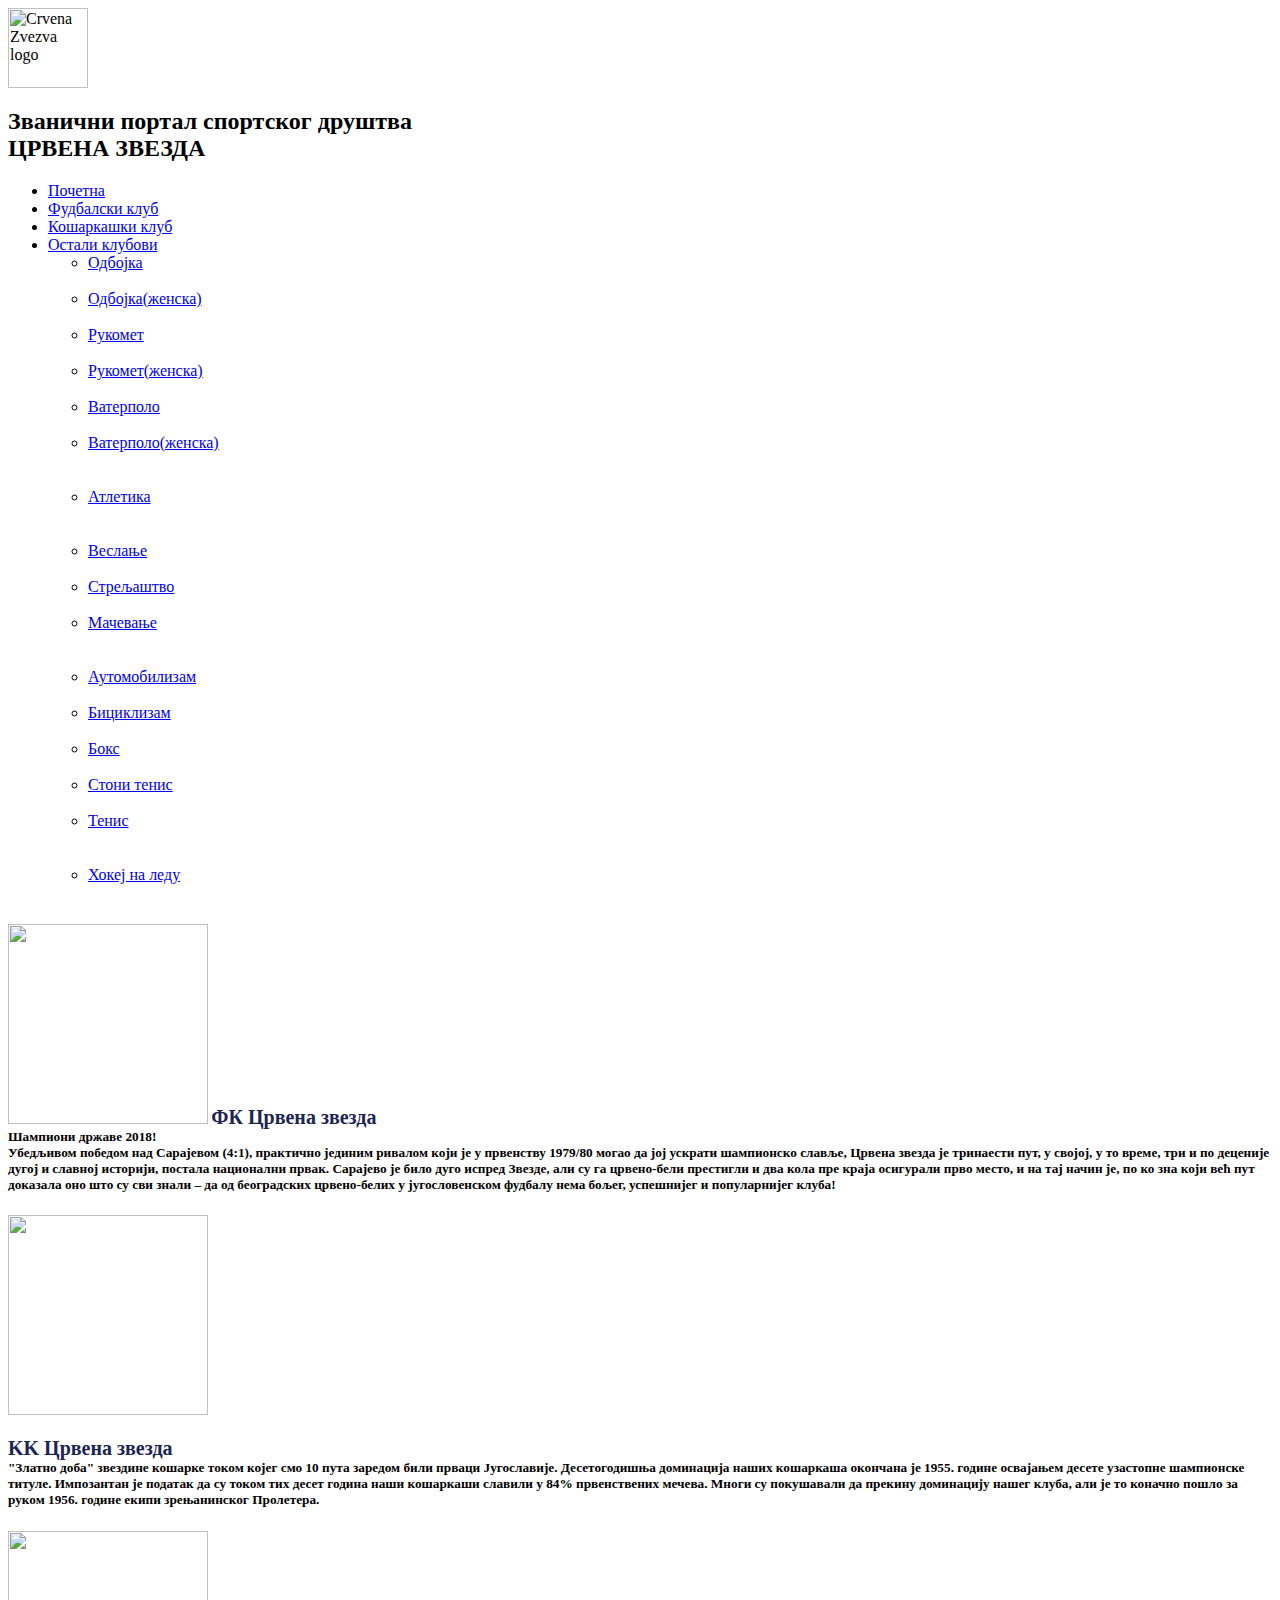
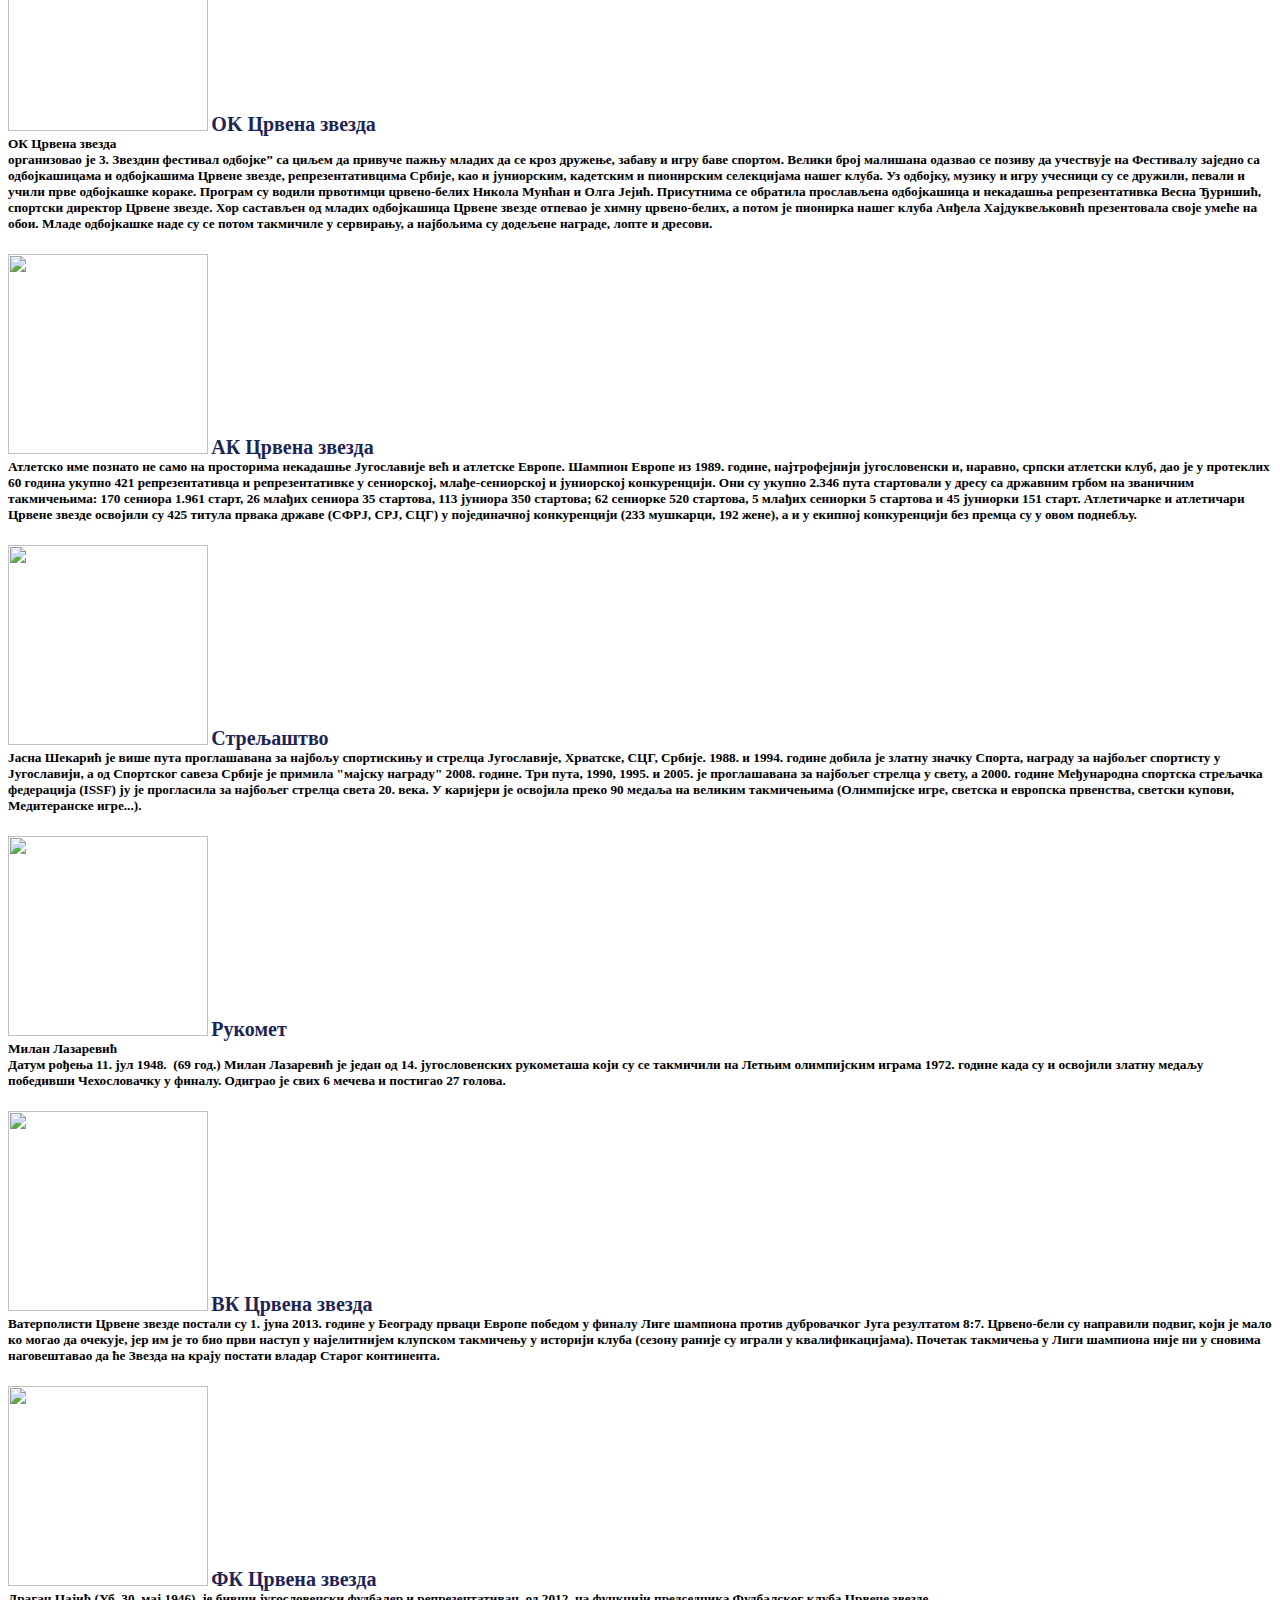
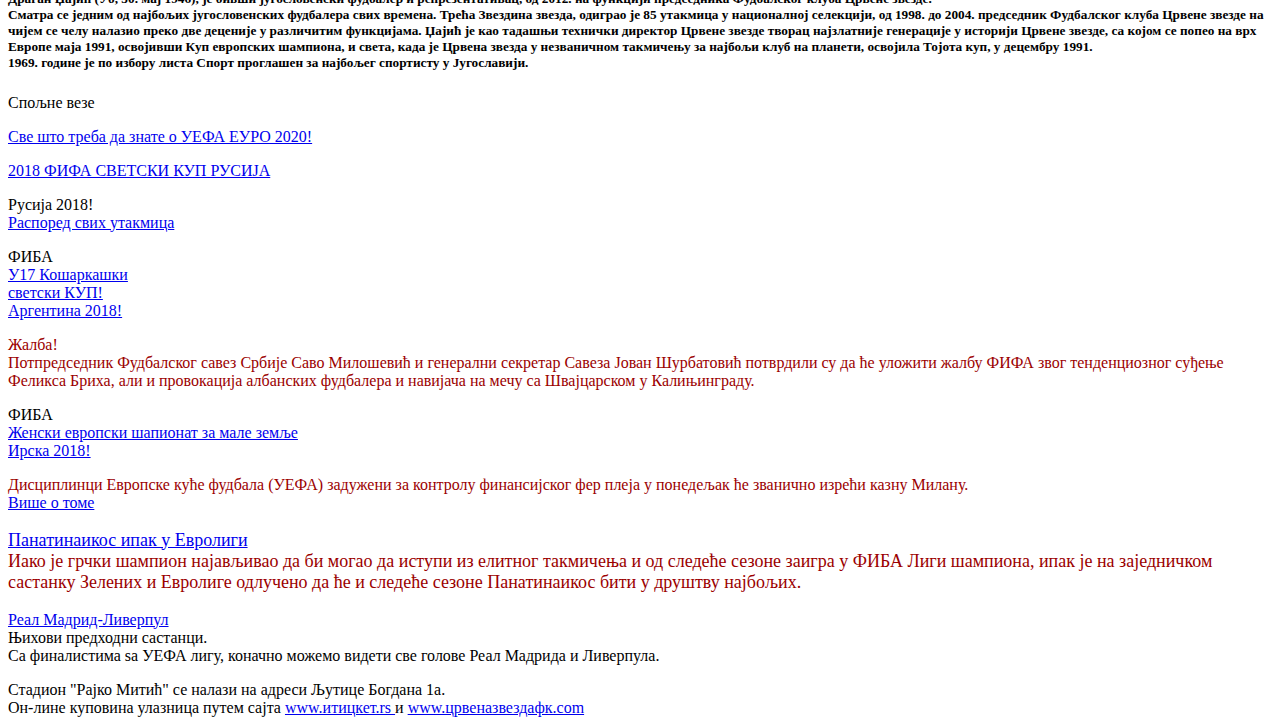
==== index.html @ b1bcae0c "Update and rename crvenaZvezda.html to index.html" ====
<html>


<head>
    
    <title>ЦРВЕНА ЗВЕЗДА</title>
  
    <link rel="stylesheet" type="text/css" href="../projekat1/css/style.css">
</head>
<body>
    
  <div class="header">

  <img class="logo" src="../projekat1/slike/logo.png" alt="Crvena Zvezva logo" width="80px">
      <h2>Званични портал спортског друштва <br> ЦРВЕНА ЗВЕЗДА</h2>
     
    </div>
    
    
     <div class="navbar1">
      
 		<ul class="navbar">
            <li><a href="#">Почетна</a></li>
			<li><a href="file:///C:/Users/Suzana/Desktop/projekat1/fk.html">Фудбалски клуб</a></li>
			<li><a href="file:///C:/Users/Suzana/Desktop/projekat1/kk.html#">Кошаркашки клуб</a></li>
            
			
			<li class="dropdown"><a href="#">Остали клубови</a>
				<div class="dropdown-content">
					<ul>
						<li><a href="https://sr.wikipedia.org/wiki/%D0%9E%D0%B4%D0%B1%D0%BE%D1%98%D0%BA%D0%B0" target="_blank">Одбојка</a></li><br>
						<li><a href="https://sr.wikipedia.org/wiki/%D0%9E%D0%B4%D0%B1%D0%BE%D1%98%D0%BA%D0%B0" target="_blank">Одбојка(женска)</a></li><br>
						<li><a href="https://sr.wikipedia.org/wiki/%D0%A0%D1%83%D0%BA%D0%BE%D0%BC%D0%B5%D1%82" target="_blank">Рукомет</a></li><br>
						<li><a href="https://sr.wikipedia.org/wiki/%D0%A0%D1%83%D0%BA%D0%BE%D0%BC%D0%B5%D1%82" target="_blank">Рукомет(женска)</a></li><br>
                        <li><a href="https://sr.wikipedia.org/wiki/%D0%92%D0%B0%D1%82%D0%B5%D1%80%D0%BF%D0%BE%D0%BB%D0%BE" target="_blank">Ватерполо</a></li><br>
						<li><a href="https://sr.wikipedia.org/wiki/%D0%92%D0%B0%D1%82%D0%B5%D1%80%D0%BF%D0%BE%D0%BB%D0%BE" target="_blank">Ватерполо(женска)</a></li><br><br>
						<li><a href="https://sr.wikipedia.org/wiki/%D0%90%D1%82%D0%BB%D0%B5%D1%82%D0%B8%D0%BA%D0%B0" target="_blank">Атлетика</a></li><br><br>
				        <li><a href="https://sr.wikipedia.org/wiki/%D0%92%D0%B5%D1%81%D0%BB%D0%B0%D1%9A%D0%B5" target="_blank">Веслање</a></li><br>
						<li><a href="https://sr.wikipedia.org/wiki/%D0%A1%D1%82%D1%80%D0%B5%D1%99%D0%B0%D1%88%D1%82%D0%B2%D0%BE" target="_blank">Стрељаштво</a></li><br>
						<li><a href="https://sr.wikipedia.org/wiki/%D0%9C%D0%B0%D1%87%D0%B5%D0%B2%D0%B0%D1%9A%D0%B5" target="_blank">Мачевање</a></li><br><br>
				        <li><a href="https://sr.wikipedia.org/wiki/%D0%90%D1%83%D1%82%D0%BE%D0%BC%D0%BE%D0%B1%D0%B8%D0%BB%D0%B8%D0%B7%D0%B0%D0%BC" target="_blank">Аутомобилизам</a></li><br>
                        <li><a href="https://sr.wikipedia.org/wiki/%D0%91%D0%B8%D1%86%D0%B8%D0%BA%D0%BB%D0%B8%D0%B7%D0%B0%D0%BC" target="_blank">Бициклизам</a></li><br>
                        <li><a href="https://sr.wikipedia.org/wiki/%D0%91%D0%BE%D0%BA%D1%81" target="_blank">Бокс</a></li><br>
				        <li><a href="https://sr.wikipedia.org/wiki/%D0%A1%D1%82%D0%BE%D0%BD%D0%B8_%D1%82%D0%B5%D0%BD%D0%B8%D1%81" target="_blank">Стони тенис</a></li><br>
                        <li><a href="https://sr.wikipedia.org/wiki/%D0%A2%D0%B5%D0%BD%D0%B8%D1%81" target="_blank">Тенис</a></li><br><br>
                        <li><a href="https://sr.wikipedia.org/wiki/%D0%A5%D0%BE%D0%BA%D0%B5%D1%98_%D0%BD%D0%B0_%D0%BB%D0%B5%D0%B4%D1%83" target="_blank">Хокеј на леду</a></li><br>
						
					</ul>
				</div>
				
			</li>
</ul>   
       
    </div>
    
    
      <div class="content">
    <h5>
        <a href="1980.jpg" target="_blank">  <img src="../projekat1/slike/1980.jpg" width="200px;" class="slike"></a>
        <span style="font-size: 20px; color: 	#1d2556" >ФК Црвена звезда</span><br>
           
          Шампиони државе 2018!<br>
           Убедљивом победом над Сарајевом (4:1), практично јединим ривалом који је у првенству 1979/80 могао да јој ускрати шампионско славље, Црвена звезда је тринаести пут, у својој, у то време, три и по деценије дугој и славној историји, постала национални првак. Сарајево је било дуго испред Звезде, али су га црвено-бели престигли и два кола пре краја осигурали прво место, и на тај начин је, по ко зна који већ пут доказала оно што су сви знали – да од београдских црвено-белих у југословенском фудбалу нема бољег, успешнијег и популарнијег клуба!
         
          </h5>
               <a href="kkczvezda.jpg" target="_blank"><img src="../projekat1/slike/kkczvezda.jpg" width="200px;" class="slike1" > </a> 
           <h5>
                <span style="font-size: 20px; color: 	#1d2556">KK Црвена звезда</span><br>
            "Златно доба" звездине кошарке током којег смо 10 пута заредом били прваци Југославије.

           Десетогодишња доминација наших кошаркаша окончана је 1955. године освајањем десете узастопне шампионске титуле. Импозантан је податак да су током тих десет година наши кошаркаши славили у 84% првенствених мечева. Многи су покушавали да прекину доминацију нашег клуба, али је то коначно пошло за руком 1956. године екипи зрењанинског Пролетера.
          </h5>
          
           <h5>
       <a href="IMG_5923.jpg" target="_blank"><img src="../projekat1/slike/IMG_5923.jpg" width="200px;" class="slike" ></a> 
         <span style="font-size: 20px; color: 	#1d2556">OK Црвена звезда</span><br>
     ОК Црвена звезда<br>организовао је 3. Звездин фестивал одбојке” са циљем да привуче пажњу младих да се кроз дружење, забаву и игру баве спортом.


Велики број малишана одазвао се позиву да учествује на Фестивалу заједно са одбојкашицама и одбојкашима Црвене звезде, репрезентативцима Србије, као и јуниорским, кадетским и пионирским селекцијама нашег клуба.

Уз одбојку, музику и игру учесници су се дружили, певали и учили прве одбојкашке кораке. Програм су водили првотимци црвено-белих Никола Мунћан и Олга Јејић.

Присутнима се обратила прослављена одбојкашица и некадашња репрезентативка Весна Ђуришић, спортски директор Црвене звезде.

Хор састављен од младих одбојкашица Црвене звезде отпевао је химну црвено-белих, а потом је пионирка нашег клуба Анђела Хајдуквељковић презентовала своје умеће на обои.

Младе одбојкашке наде су се потом такмичиле у сервирању, а најбољима су додељене награде, лопте и дресови.
         
          </h5>
          <h5>
                <a href="NES_7406.jpg" target="_blank"><img src="../projekat1/slike/NES_7406.jpg" width="200px;" class="slike1" ></a>
           <span style="font-size: 20px; color: 	#1d2556">AК Црвена звезда</span><br>
   
   Атлетско име познато не само на просторима некадашње Југославије већ и атлетске Европе. Шампион Европе из 1989. године, најтрофејнији југословенски и, наравно, српски атлетски клуб, дао је у протеклих 60 година укупно 421 репрезентативца и репрезентативке у сениорској, млађе-сениорској и јуниорској конкуренцији. Они су укупно 2.346 пута стартовали у дресу са државним грбом на званичним такмичењима: 170 сениора 1.961 старт, 26 млађих сениора 35 стартова, 113 јуниора 350 стартова; 62 сениорке 520 стартова, 5 млађих сениорки 5 стартова и 45 јуниорки 151 старт. Атлетичарке и атлетичари Црвене звезде освојили су 425 титула првака државе (СФРЈ, СРЈ, СЦГ) у појединачној конкуренцији (233 мушкарци, 192 жене), а и у екипној конкуренцији без премца су у овом поднебљу. 
          </h5>
    </div>
    
    <div class="content1">
           <h5> 
             <a href="jasna-sekaric.jpg" target="_blank"><img src="../projekat1/slike/jasna-sekaric.jpg" width="200px;" class="slike" ></a>
          <span style="font-size: 20px; color: 	#1d2556">Стрељаштво</span><br>
    Јасна Шекарић је више пута проглашавана за најбољу спортискињу и стрелца Југославије, Хрватске, СЦГ, Србије. 1988. и 1994. године добила је златну значку Спорта, награду за најбољег спортисту у Југославији, а од Спортског савеза Србије је примила "мајску награду" 2008. године. Три пута, 1990, 1995. и 2005. је проглашавана за најбољег стрелца у свету, а 2000. године Међународна спортска стрељачка федерација (ISSF) ју је прогласила за најбољег стрелца света 20. века. У каријери је освојила преко 90 медаља на великим такмичењима (Олимпијске игре, светска и европска првенства, светски купови, Медитеранске игре...).</h5>
     <h5>
         <a href="lazarevic-yug-ger-24-15_060972.jpg" target="_blank"> <img src="../projekat1/slike/lazarevic-yug-ger-24-15_060972.jpg" width="200px;" class="slike1" ></a>
           <span style="font-size: 20px; color: 	#1d2556">Рукомет</span><br>  
        
Милан Лазаревић<br>
Датум рођења	11. јул 1948. (69 год.)
Милан Лазаревић је један од 14. југословенских рукометаша који су се такмичили на Летњим олимпијским играма 1972. године када су и освојили златну медаљу победивши Чехословачку у финалу. Одиграо је свих 6 мечева и постигао 27 голова.</h5>
         <h5> 
            <a href="1...-1.jpg" target="_blank"> <img src="../projekat1/slike/1...-1.jpg" width="200px;" class="slike" ></a>
           <span style="font-size: 20px; color: 	#1d2556">ВК Црвена звезда</span><br>
        Ватерполисти Црвене звезде постали су 1. јуна 2013. године у Београду прваци Европе победом у финалу Лиге шампиона против дубровачког Југа резултатом 8:7.

Црвено-бели су направили подвиг, који је мало ко могао да очекује, јер им је то био први наступ у најелитнијем клупском такмичењу у историји клуба (сезону раније су играли у квалификацијама).
        Почетак такмичења у Лиги шампиона није ни у сновима наговештавао да ће Звезда на крају постати владар Старог континента.</h5>
     <h5>
         <a href="dzajic.jpg" target="_blank"><img src="../projekat1/slike/dzajic.jpg" width="200px;" class="slike1" ></a> 
            <span style="font-size: 20px; color: 	#1d2556">ФК Црвена звезда</span><br>  
Драган Џајић (Уб, 30. мај 1946), је бивши југословенски фудбалер и репрезентативац, од 2012. на функцији председника Фудбалског клуба Црвене звезде.<br>

Сматра се једним од најбољих југословенских фудбалера свих времена. Трећа Звездина звезда, одиграо је 85 утакмица у националној селекцији, од 1998. до 2004. председник Фудбалског клуба Црвене звезде на чијем се челу налазио преко две деценије у различитим функцијама. Џајић је као тадашњи технички директор Црвене звезде творац најзлатније генерације у историји Црвене звезде, са којом се попео на врх Европе маја 1991, освојивши Куп европских шампиона, и света, када је Црвена звезда у незваничном такмичењу за најбољи клуб на планети, освојила Тојота куп, у децембру 1991.<br>
         1969. године је по избору листа Спорт проглашен за најбољег спортисту у Југославији.
       </h5>
    
  </div>
     <div class="slidebar">
       Спољне везе
        <p>
        
         <a href="https://www.uefa.com/uefaeuro-2020/news/newsid=2389885.html#/2389885" target="_blank"> Све што треба да знате о УЕФА ЕУРО 2020!</a>
         
         </p> 
         <p>
         
         <a href="https://www.fifa.com/worldcup/" target="_blank";>2018 ФИФА СВЕТСКИ КУП РУСИЈА</a>
         
         </p>
         <p>
         
         Русија 2018!<br>
            <a href="http://mondo.rs/a1061495/Sport/Fudbal/Raspored-utakmica-Svetsko-prvenstvo-u-Rusiji.html" target="_blank";>Распоред свих утакмица </a> 
         </p>
         
         <p >
    ФИБА<br>
               <a href="http://www.fiba.basketball/world/u17/2018" target="_blank">  У17 Кошаркашки <br> светски КУП!<br>
             Аргентина 2018!<br> </a>
           
           
         </p>
       
         <p style="color: 	#9b0000">
        Жалба!<br>
Потпредседник Фудбалског савез Србије Саво Милошевић и генерални секретар Савеза Јован Шурбатовић потврдили су да ће уложити жалбу ФИФА звог тенденциозног суђење Феликса Бриха, али и провокација албанских фудбалера и навијача на мечу са Швајцарском у Калињинграду.
         
         </p>
          <p >
    ФИБА <br>
               <a href="http://www.fiba.basketball/world/u17/2018" target="_blank"> 
                 Женски европски шапионат за мале земље<br> 
             Ирска 2018!<br></a>
         </p>
         
         <p style="color: 	#9b0000">
       Дисциплинци Европске куће фудбала (УЕФА) задужени за контролу финансијског фер плеја у понедељак ће званично изрећи казну Милану.<br>
             <a href="http://www.mozzartsport.com/fudbal/vesti/uefa-satire-milan-izbacivanje-iz-evrope-i-kazna-30-000-000-evra/298802" target="_blank">Више о томе</a>
         </p>
         
         
         <p style="color: #9b0000; font-size: 18px;">
            <a href="http://rs.n1info.com/a397610/Sport-Klub/Kosarka/Panatinaikos-ipak-u-Evroligi.html" target="_blank"> Панатинаикос ипак у Евролиги</a> <br>
             
        Иако је грчки шампион најављивао да би могао да иступи из елитног такмичења и од следеће сезоне заигра у ФИБА Лиги шампиона, ипак је на заједничком састанку Зелених и Евролиге одлучено да ће и следеће сезоне Панатинаикос бити у друштву најбољих.
         </p>
          <p>
          <a href="http://www.uefa.com/uefachampionsleague/video/editors-pick/videoid=2556391.html?iv=true">Реал Мадрид-Ливерпул</a><br>
          Њихови предходни састанци.<br>
              Са финалистима ѕа УЕФА лигу, коначно можемо видети све голове Реал Мадрида и Ливерпула.
          
          </p>
 
    </div>
      <div class="footer">
        Стадион "Рајко Митић" се налази на адреси Љутице Богдана 1а. <br>
          
        
            Он-лине куповина улазница путем сајта <a href="https://www.iticket.rs/tickets/offline.php5" target="_blank"> www.итицкет.rs </a> и <a href=" http://www.crvenazvezdafk.com/" target="_blank">www.црвеназвездафк.com</a>
            
         
    </div>
    
   
    
    
    
    
    
</body> 
  
</html>
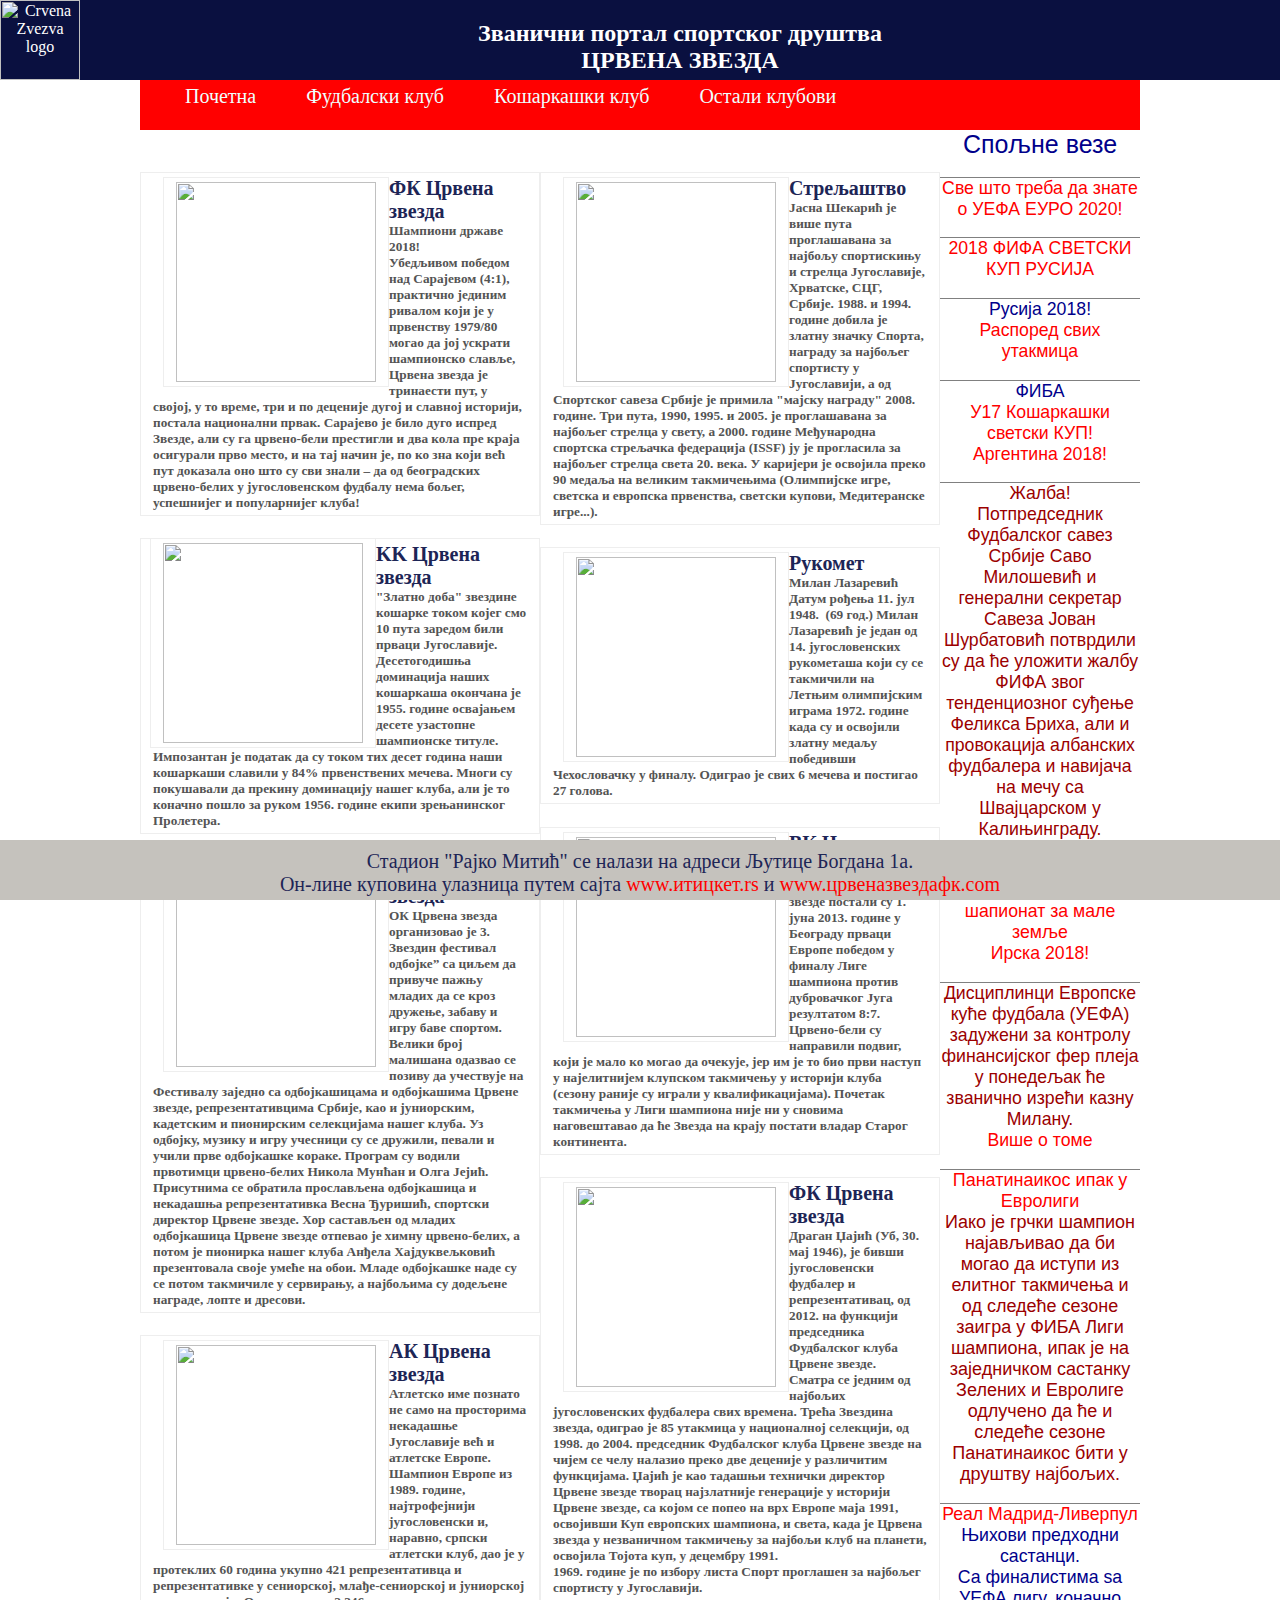
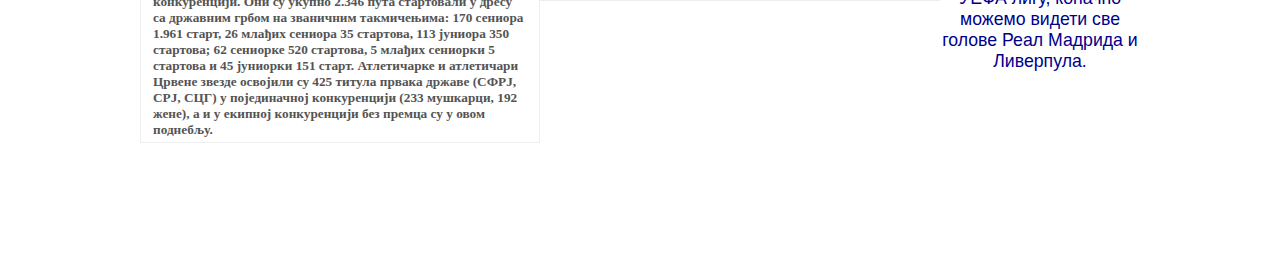
==== commit 7a5d8195: "Update index.html" ====
--- a/index.html
+++ b/index.html
@@ -5,13 +5,13 @@
     
     <title>ЦРВЕНА ЗВЕЗДА</title>
   
-    <link rel="stylesheet" type="text/css" href="../projekat1/css/style.css">
+    <link rel="stylesheet" type="text/css" href="css/style.css">
 </head>
 <body>
     
   <div class="header">
 
-  <img class="logo" src="../projekat1/slike/logo.png" alt="Crvena Zvezva logo" width="80px">
+  <img class="logo" src="/slike/logo.png" alt="Crvena Zvezva logo" width="80px">
       <h2>Званични портал спортског друштва <br> ЦРВЕНА ЗВЕЗДА</h2>
      
     </div>
@@ -21,8 +21,8 @@
       
  		<ul class="navbar">
             <li><a href="#">Почетна</a></li>
-			<li><a href="file:///C:/Users/Suzana/Desktop/projekat1/fk.html">Фудбалски клуб</a></li>
-			<li><a href="file:///C:/Users/Suzana/Desktop/projekat1/kk.html#">Кошаркашки клуб</a></li>
+			<li><a href="fk.html">Фудбалски клуб</a></li>
+			<li><a href="kk.html">Кошаркашки клуб</a></li>
             
 			
 			<li class="dropdown"><a href="#">Остали клубови</a>
@@ -56,14 +56,14 @@
     
       <div class="content">
     <h5>
-        <a href="1980.jpg" target="_blank">  <img src="../projekat1/slike/1980.jpg" width="200px;" class="slike"></a>
+        <a href="/slike/1980.jpg" target="_blank">  <img src="slike/1980.jpg" width="200px;" class="slike"></a>
         <span style="font-size: 20px; color: 	#1d2556" >ФК Црвена звезда</span><br>
            
           Шампиони државе 2018!<br>
            Убедљивом победом над Сарајевом (4:1), практично јединим ривалом који је у првенству 1979/80 могао да јој ускрати шампионско славље, Црвена звезда је тринаести пут, у својој, у то време, три и по деценије дугој и славној историји, постала национални првак. Сарајево је било дуго испред Звезде, али су га црвено-бели престигли и два кола пре краја осигурали прво место, и на тај начин је, по ко зна који већ пут доказала оно што су сви знали – да од београдских црвено-белих у југословенском фудбалу нема бољег, успешнијег и популарнијег клуба!
          
           </h5>
-               <a href="kkczvezda.jpg" target="_blank"><img src="../projekat1/slike/kkczvezda.jpg" width="200px;" class="slike1" > </a> 
+               <a href="kkczvezda.jpg" target="_blank"><img src="slike/kkczvezda.jpg" width="200px;" class="slike1" > </a> 
            <h5>
                 <span style="font-size: 20px; color: 	#1d2556">KK Црвена звезда</span><br>
             "Златно доба" звездине кошарке током којег смо 10 пута заредом били прваци Југославије.
@@ -72,7 +72,7 @@
           </h5>
           
            <h5>
-       <a href="IMG_5923.jpg" target="_blank"><img src="../projekat1/slike/IMG_5923.jpg" width="200px;" class="slike" ></a> 
+       <a href="IMG_5923.jpg" target="_blank"><img src="slike/IMG_5923.jpg" width="200px;" class="slike" ></a> 
          <span style="font-size: 20px; color: 	#1d2556">OK Црвена звезда</span><br>
      ОК Црвена звезда<br>организовао је 3. Звездин фестивал одбојке” са циљем да привуче пажњу младих да се кроз дружење, забаву и игру баве спортом.
 
@@ -89,7 +89,7 @@
          
           </h5>
           <h5>
-                <a href="NES_7406.jpg" target="_blank"><img src="../projekat1/slike/NES_7406.jpg" width="200px;" class="slike1" ></a>
+                <a href="NES_7406.jpg" target="_blank"><img src="slike/NES_7406.jpg" width="200px;" class="slike1" ></a>
            <span style="font-size: 20px; color: 	#1d2556">AК Црвена звезда</span><br>
    
    Атлетско име познато не само на просторима некадашње Југославије већ и атлетске Европе. Шампион Европе из 1989. године, најтрофејнији југословенски и, наравно, српски атлетски клуб, дао је у протеклих 60 година укупно 421 репрезентативца и репрезентативке у сениорској, млађе-сениорској и јуниорској конкуренцији. Они су укупно 2.346 пута стартовали у дресу са државним грбом на званичним такмичењима: 170 сениора 1.961 старт, 26 млађих сениора 35 стартова, 113 јуниора 350 стартова; 62 сениорке 520 стартова, 5 млађих сениорки 5 стартова и 45 јуниорки 151 старт. Атлетичарке и атлетичари Црвене звезде освојили су 425 титула првака државе (СФРЈ, СРЈ, СЦГ) у појединачној конкуренцији (233 мушкарци, 192 жене), а и у екипној конкуренцији без премца су у овом поднебљу. 
@@ -98,25 +98,25 @@
     
     <div class="content1">
            <h5> 
-             <a href="jasna-sekaric.jpg" target="_blank"><img src="../projekat1/slike/jasna-sekaric.jpg" width="200px;" class="slike" ></a>
+             <a href="jasna-sekaric.jpg" target="_blank"><img src="slike/jasna-sekaric.jpg" width="200px;" class="slike" ></a>
           <span style="font-size: 20px; color: 	#1d2556">Стрељаштво</span><br>
     Јасна Шекарић је више пута проглашавана за најбољу спортискињу и стрелца Југославије, Хрватске, СЦГ, Србије. 1988. и 1994. године добила је златну значку Спорта, награду за најбољег спортисту у Југославији, а од Спортског савеза Србије је примила "мајску награду" 2008. године. Три пута, 1990, 1995. и 2005. је проглашавана за најбољег стрелца у свету, а 2000. године Међународна спортска стрељачка федерација (ISSF) ју је прогласила за најбољег стрелца света 20. века. У каријери је освојила преко 90 медаља на великим такмичењима (Олимпијске игре, светска и европска првенства, светски купови, Медитеранске игре...).</h5>
      <h5>
-         <a href="lazarevic-yug-ger-24-15_060972.jpg" target="_blank"> <img src="../projekat1/slike/lazarevic-yug-ger-24-15_060972.jpg" width="200px;" class="slike1" ></a>
+         <a href="lazarevic-yug-ger-24-15_060972.jpg" target="_blank"> <img src="slike/lazarevic-yug-ger-24-15_060972.jpg" width="200px;" class="slike1" ></a>
            <span style="font-size: 20px; color: 	#1d2556">Рукомет</span><br>  
         
 Милан Лазаревић<br>
 Датум рођења	11. јул 1948. (69 год.)
 Милан Лазаревић је један од 14. југословенских рукометаша који су се такмичили на Летњим олимпијским играма 1972. године када су и освојили златну медаљу победивши Чехословачку у финалу. Одиграо је свих 6 мечева и постигао 27 голова.</h5>
          <h5> 
-            <a href="1...-1.jpg" target="_blank"> <img src="../projekat1/slike/1...-1.jpg" width="200px;" class="slike" ></a>
+            <a href="1...-1.jpg" target="_blank"> <img src="slike/1...-1.jpg" width="200px;" class="slike" ></a>
            <span style="font-size: 20px; color: 	#1d2556">ВК Црвена звезда</span><br>
         Ватерполисти Црвене звезде постали су 1. јуна 2013. године у Београду прваци Европе победом у финалу Лиге шампиона против дубровачког Југа резултатом 8:7.
 
 Црвено-бели су направили подвиг, који је мало ко могао да очекује, јер им је то био први наступ у најелитнијем клупском такмичењу у историји клуба (сезону раније су играли у квалификацијама).
         Почетак такмичења у Лиги шампиона није ни у сновима наговештавао да ће Звезда на крају постати владар Старог континента.</h5>
      <h5>
-         <a href="dzajic.jpg" target="_blank"><img src="../projekat1/slike/dzajic.jpg" width="200px;" class="slike1" ></a> 
+         <a href="dzajic.jpg" target="_blank"><img src="slike/dzajic.jpg" width="200px;" class="slike1" ></a> 
             <span style="font-size: 20px; color: 	#1d2556">ФК Црвена звезда</span><br>  
 Драган Џајић (Уб, 30. мај 1946), је бивши југословенски фудбалер и репрезентативац, од 2012. на функцији председника Фудбалског клуба Црвене звезде.<br>
 
--- a/css/style.css
+++ b/css/style.css
@@ -0,0 +1,209 @@
+ .header {
+            width: 100%;
+            height: 80px;
+            background-color: 	#0a1040;
+            text-align: center;
+            font-size: 1em;
+            top: 0;
+            position: fixed;
+            right: 0;
+            color: white;
+           
+         
+            
+        }
+        .navbar1 {
+            height: 50px;
+            width: 1000px;
+            text-align: center;
+            position: fixed;
+            top: 80px;
+         
+              
+        }
+        .content {
+            
+            width: 400px;
+            background-color: white;
+            float: left;
+            margin-top: 130px;
+            margin-bottom: 100px;
+            padding-top: 20px;
+        }
+
+        .content1 {
+            
+            width: 400px;
+            background-color: white;
+            float: left;
+            margin-top: 130px;
+            margin-bottom: 100px;
+            padding-top: 20px;
+           
+         }
+        .slidebar {
+            
+            width: 200px;
+            background-color: white;
+            text-align: center;
+            float: right;
+            font-size: 25px;
+            margin-top: 130px;
+            margin-bottom: 100px;
+            color: darkblue;
+            font-family: Georgia, sans-serif;
+      }
+
+        .footer {
+            height: 40px;
+            width: 100%;
+            background-color: #c5c2bd;
+            text-align: center;
+            font-size: 20px;
+            position: fixed;
+            bottom: 0;
+            right: 0;
+            padding-bottom: 10px;
+            padding-top: 10px;
+            color:#1d2556;
+         }
+        body {
+            width: 1000px;
+            margin: auto ;
+            background-color: white;
+         }
+        
+        p a:hover {
+            color: darkgrey;
+            text-decoration: none;
+        }
+
+        p {
+           font-size: 17.7px; 
+           color: darkblue;
+           border-top: 1px solid gray;
+                
+        }
+        a {
+           color: red;
+           text-decoration: none;
+        }
+        img {
+           float: left;
+         }
+        
+        
+        ul {
+           list-style-type: none;
+           margin: 0;
+           padding: 0;
+           overflow: hidden;
+           background-color: 	#ff0000;
+          }
+
+         li {
+           float: left;
+  
+        }
+
+li a {
+    height: 40px;
+    display: block;
+    text-align: center;
+    padding: 5px;
+    text-decoration: none;
+    font-size: 20px;
+      color: azure;
+    margin-left: 40px;
+}
+
+        
+li.dropdown {
+    display: block;
+    
+}
+
+.dropdown-content {
+   display: none;
+   position: absolute;
+  
+ 
+}
+.navbar a:hover, .dropdown:hover {
+    background-color: darksalmon;
+	color: white;
+    
+    
+   
+}
+
+.dropdown-content a {
+   
+    padding: 5px;
+  
+    display: inline;
+    text-align: left;
+}
+
+.dropdown:hover .dropdown-content {
+    display: block;
+}
+        .slike {
+            float: left;
+            margin-left: 10px;
+            border: solid thin #eeeeee;
+            padding: 4px 12px;
+      
+        
+        }
+        .slike1 {
+            
+            float: left;
+            margin-left: 10px;
+             border: solid thin #eeeeee;
+             padding: 4px 12px;
+        }
+        h5 {
+          border-top: 30px; 
+          text-align: left;
+          border: solid thin #eeeeee;
+          padding: 4px 12px;
+          font-family: Times, New Roman, sans-serif;
+            color: 		#545454;
+          
+        
+        }
+        .logo {
+            
+            float: left;
+        }
+.content2 {
+    
+             width: 700px;
+            color: 	gray;
+             padding-top: 50px;
+            text-align: justify;
+            background-color: white;
+            float: left;
+            margin-top: 130px;
+            margin-bottom: 100px;
+             margin-left: 30px;
+            font-family: Arial, Helvetica, sans-serif;
+           line-height: 22px;
+           font-size: 15px;
+}
+
+.slike:hover{
+    background-color: 	#aaaaaa;
+    
+    
+    
+}
+.slike1:hover{
+    background-color: 	#aaaaaa;
+   
+}
+
+   
+        
+     
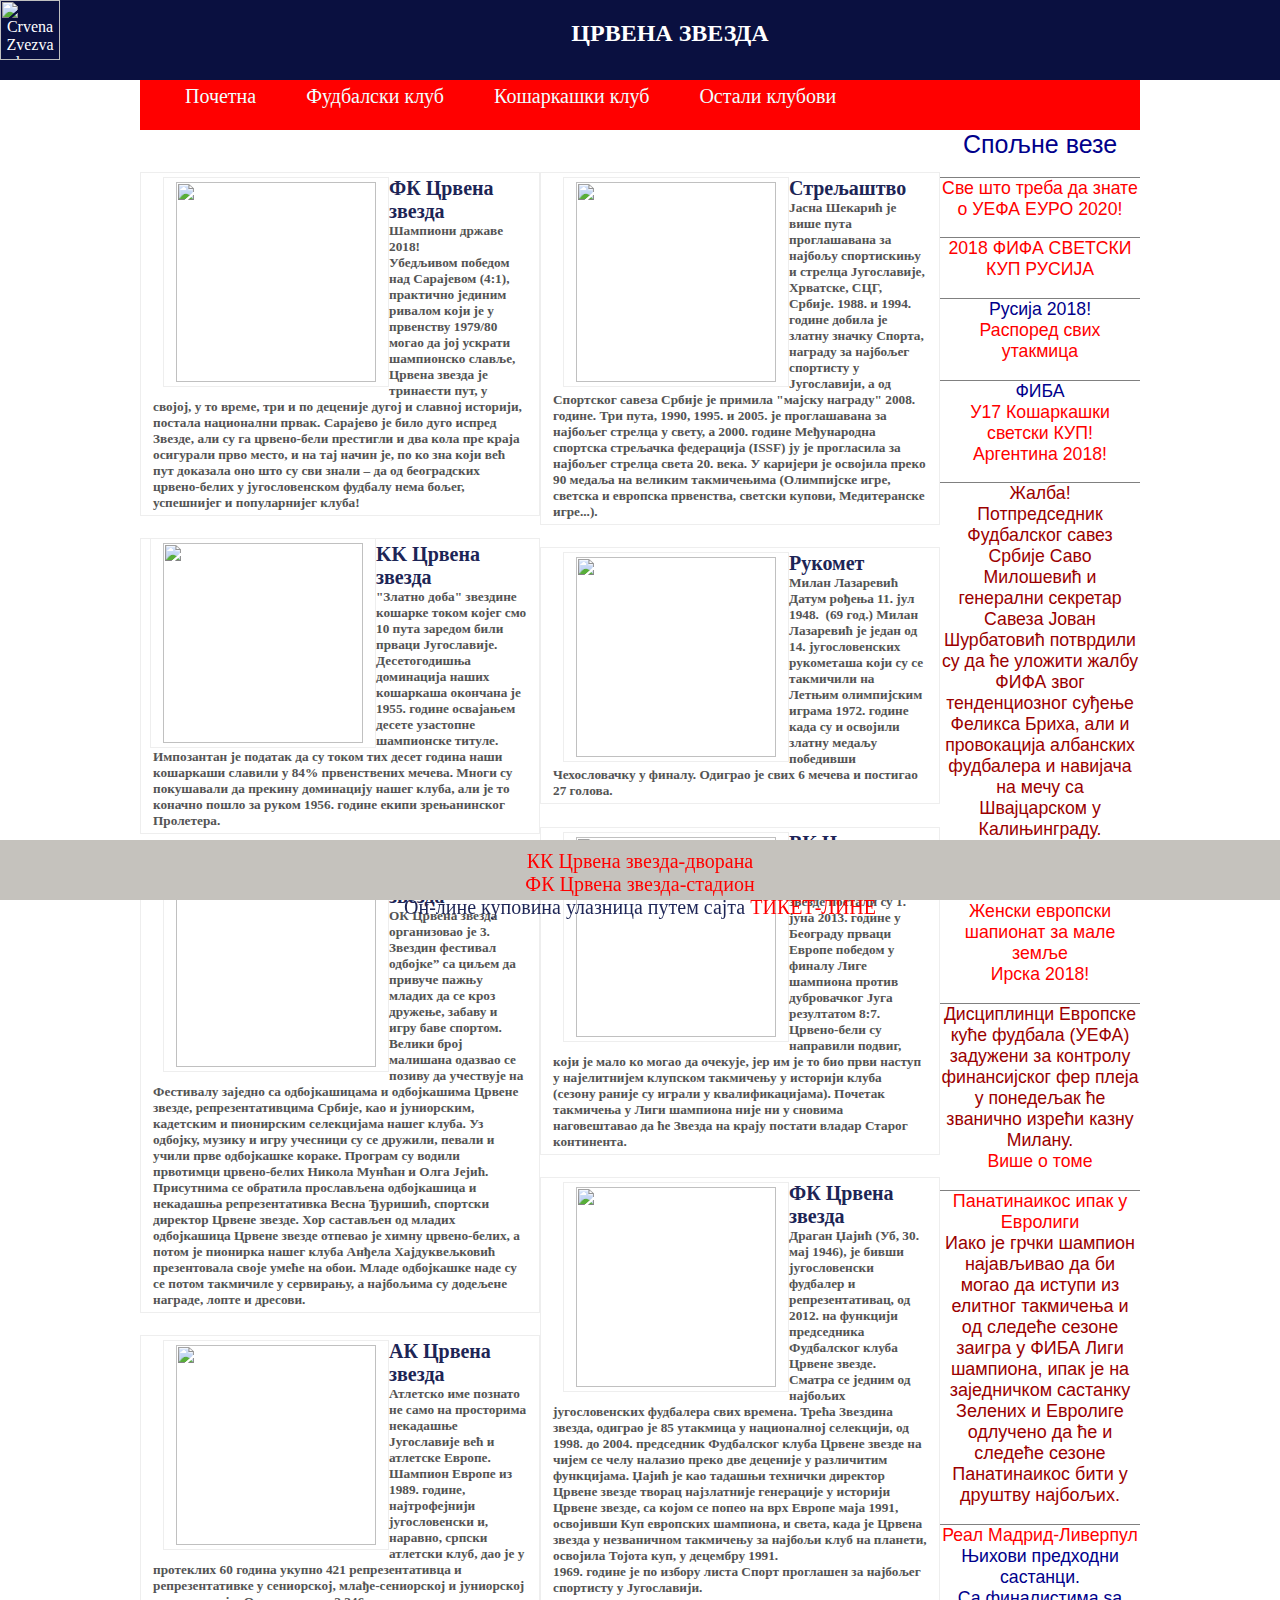
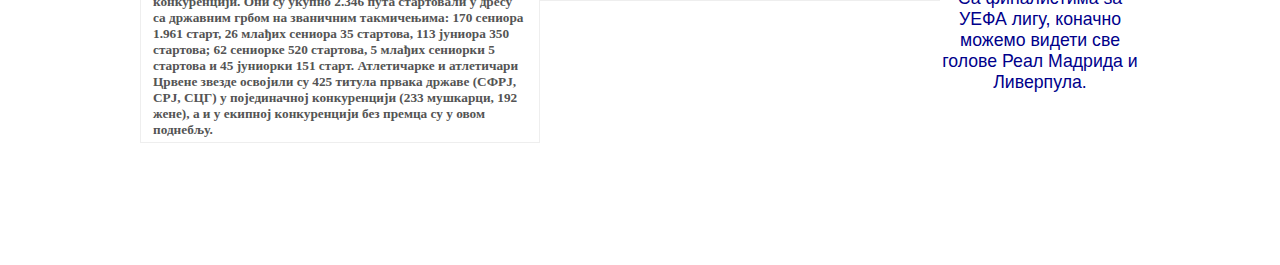
==== commit 1d3e7628: "Update index.html" ====
--- a/index.html
+++ b/index.html
@@ -11,8 +11,8 @@
     
   <div class="header">
 
-  <img class="logo" src="/slike/logo.png" alt="Crvena Zvezva logo" width="80px">
-      <h2>Званични портал спортског друштва <br> ЦРВЕНА ЗВЕЗДА</h2>
+  <img class="logo" src="/slike/grb.png" alt="Crvena Zvezva logo" width="60px">
+      <h2> ЦРВЕНА ЗВЕЗДА</h2>
      
     </div>
     
@@ -63,7 +63,7 @@
            Убедљивом победом над Сарајевом (4:1), практично јединим ривалом који је у првенству 1979/80 могао да јој ускрати шампионско славље, Црвена звезда је тринаести пут, у својој, у то време, три и по деценије дугој и славној историји, постала национални првак. Сарајево је било дуго испред Звезде, али су га црвено-бели престигли и два кола пре краја осигурали прво место, и на тај начин је, по ко зна који већ пут доказала оно што су сви знали – да од београдских црвено-белих у југословенском фудбалу нема бољег, успешнијег и популарнијег клуба!
          
           </h5>
-               <a href="kkczvezda.jpg" target="_blank"><img src="slike/kkczvezda.jpg" width="200px;" class="slike1" > </a> 
+               <a href="slike/kkczvezda.jpg" target="_blank"><img src="slike/kkczvezda.jpg" width="200px;" class="slike1" > </a> 
            <h5>
                 <span style="font-size: 20px; color: 	#1d2556">KK Црвена звезда</span><br>
             "Златно доба" звездине кошарке током којег смо 10 пута заредом били прваци Југославије.
@@ -72,7 +72,7 @@
           </h5>
           
            <h5>
-       <a href="IMG_5923.jpg" target="_blank"><img src="slike/IMG_5923.jpg" width="200px;" class="slike" ></a> 
+       <a href="/slike/IMG_5923.jpg" target="_blank"><img src="slike/IMG_5923.jpg" width="200px;" class="slike" ></a> 
          <span style="font-size: 20px; color: 	#1d2556">OK Црвена звезда</span><br>
      ОК Црвена звезда<br>организовао је 3. Звездин фестивал одбојке” са циљем да привуче пажњу младих да се кроз дружење, забаву и игру баве спортом.
 
@@ -89,7 +89,7 @@
          
           </h5>
           <h5>
-                <a href="NES_7406.jpg" target="_blank"><img src="slike/NES_7406.jpg" width="200px;" class="slike1" ></a>
+                <a href="/slike/NES_7406.jpg" target="_blank"><img src="slike/NES_7406.jpg" width="200px;" class="slike1" ></a>
            <span style="font-size: 20px; color: 	#1d2556">AК Црвена звезда</span><br>
    
    Атлетско име познато не само на просторима некадашње Југославије већ и атлетске Европе. Шампион Европе из 1989. године, најтрофејнији југословенски и, наравно, српски атлетски клуб, дао је у протеклих 60 година укупно 421 репрезентативца и репрезентативке у сениорској, млађе-сениорској и јуниорској конкуренцији. Они су укупно 2.346 пута стартовали у дресу са државним грбом на званичним такмичењима: 170 сениора 1.961 старт, 26 млађих сениора 35 стартова, 113 јуниора 350 стартова; 62 сениорке 520 стартова, 5 млађих сениорки 5 стартова и 45 јуниорки 151 старт. Атлетичарке и атлетичари Црвене звезде освојили су 425 титула првака државе (СФРЈ, СРЈ, СЦГ) у појединачној конкуренцији (233 мушкарци, 192 жене), а и у екипној конкуренцији без премца су у овом поднебљу. 
@@ -98,25 +98,25 @@
     
     <div class="content1">
            <h5> 
-             <a href="jasna-sekaric.jpg" target="_blank"><img src="slike/jasna-sekaric.jpg" width="200px;" class="slike" ></a>
+             <a href="/slike/jasna-sekaric.jpg" target="_blank"><img src="slike/jasna-sekaric.jpg" width="200px;" class="slike" ></a>
           <span style="font-size: 20px; color: 	#1d2556">Стрељаштво</span><br>
     Јасна Шекарић је више пута проглашавана за најбољу спортискињу и стрелца Југославије, Хрватске, СЦГ, Србије. 1988. и 1994. године добила је златну значку Спорта, награду за најбољег спортисту у Југославији, а од Спортског савеза Србије је примила "мајску награду" 2008. године. Три пута, 1990, 1995. и 2005. је проглашавана за најбољег стрелца у свету, а 2000. године Међународна спортска стрељачка федерација (ISSF) ју је прогласила за најбољег стрелца света 20. века. У каријери је освојила преко 90 медаља на великим такмичењима (Олимпијске игре, светска и европска првенства, светски купови, Медитеранске игре...).</h5>
      <h5>
-         <a href="lazarevic-yug-ger-24-15_060972.jpg" target="_blank"> <img src="slike/lazarevic-yug-ger-24-15_060972.jpg" width="200px;" class="slike1" ></a>
+         <a href="slike/lazarevic-yug-ger-24-15_060972.jpg" target="_blank"> <img src="slike/lazarevic-yug-ger-24-15_060972.jpg" width="200px;" class="slike1" ></a>
            <span style="font-size: 20px; color: 	#1d2556">Рукомет</span><br>  
         
 Милан Лазаревић<br>
 Датум рођења	11. јул 1948. (69 год.)
 Милан Лазаревић је један од 14. југословенских рукометаша који су се такмичили на Летњим олимпијским играма 1972. године када су и освојили златну медаљу победивши Чехословачку у финалу. Одиграо је свих 6 мечева и постигао 27 голова.</h5>
          <h5> 
-            <a href="1...-1.jpg" target="_blank"> <img src="slike/1...-1.jpg" width="200px;" class="slike" ></a>
+            <a href="slike/1...-1.jpg" target="_blank"> <img src="slike/1...-1.jpg" width="200px;" class="slike" ></a>
            <span style="font-size: 20px; color: 	#1d2556">ВК Црвена звезда</span><br>
         Ватерполисти Црвене звезде постали су 1. јуна 2013. године у Београду прваци Европе победом у финалу Лиге шампиона против дубровачког Југа резултатом 8:7.
 
 Црвено-бели су направили подвиг, који је мало ко могао да очекује, јер им је то био први наступ у најелитнијем клупском такмичењу у историји клуба (сезону раније су играли у квалификацијама).
         Почетак такмичења у Лиги шампиона није ни у сновима наговештавао да ће Звезда на крају постати владар Старог континента.</h5>
      <h5>
-         <a href="dzajic.jpg" target="_blank"><img src="slike/dzajic.jpg" width="200px;" class="slike1" ></a> 
+         <a href="slike/dzajic.jpg" target="_blank"><img src="slike/dzajic.jpg" width="200px;" class="slike1" ></a> 
             <span style="font-size: 20px; color: 	#1d2556">ФК Црвена звезда</span><br>  
 Драган Џајић (Уб, 30. мај 1946), је бивши југословенски фудбалер и репрезентативац, од 2012. на функцији председника Фудбалског клуба Црвене звезде.<br>
 
@@ -153,7 +153,8 @@
        
          <p style="color: 	#9b0000">
         Жалба!<br>
-Потпредседник Фудбалског савез Србије Саво Милошевић и генерални секретар Савеза Јован Шурбатовић потврдили су да ће уложити жалбу ФИФА звог тенденциозног суђење Феликса Бриха, али и провокација албанских фудбалера и навијача на мечу са Швајцарском у Калињинграду.
+Потпредседник Фудбалског савез Србије Саво Милошевић и генерални секретар Савеза Јован Шурбатовић потврдили су да ће уложити жалбу ФИФА звог тенденциозног суђење Феликса Бриха, али и провокација албанских фудбалера и навијача на мечу са Швајцарском у Калињинграду.<br>
+             <a href="https://www.atvbl.com/sport/milosevic-zalba-i-protest-na-sudjenje-upuceni-u-fifa-23-6-2018" target="_blank">Више о томе</a>
          
          </p>
           <p >
@@ -175,7 +176,7 @@
         Иако је грчки шампион најављивао да би могао да иступи из елитног такмичења и од следеће сезоне заигра у ФИБА Лиги шампиона, ипак је на заједничком састанку Зелених и Евролиге одлучено да ће и следеће сезоне Панатинаикос бити у друштву најбољих.
          </p>
           <p>
-          <a href="http://www.uefa.com/uefachampionsleague/video/editors-pick/videoid=2556391.html?iv=true">Реал Мадрид-Ливерпул</a><br>
+          <a href="http://www.uefa.com/uefachampionsleague/video/editors-pick/videoid=2556391.html?iv=true" target="_blank">Реал Мадрид-Ливерпул</a><br>
           Њихови предходни састанци.<br>
               Са финалистима ѕа УЕФА лигу, коначно можемо видети све голове Реал Мадрида и Ливерпула.
           
@@ -183,12 +184,11 @@
  
     </div>
       <div class="footer">
-        Стадион "Рајко Митић" се налази на адреси Љутице Богдана 1а. <br>
-          
+           <a href="https://sr.wikipedia.org/sr/%D0%94%D0%B2%D0%BE%D1%80%D0%B0%D0%BD%D0%B0_%D0%96%D0%B5%D0%BB%D0%B5%D0%B7%D0%BD%D0%B8%D0%BA" target="_blank"> КК Црвена звезда-дворана</a><br>
+          <a href="http://www.crvenazvezdafk.com/scc/stadion" target="_blank">ФК Црвена звезда-стадион</a><br>
         
-            Он-лине куповина улазница путем сајта <a href="https://www.iticket.rs/tickets/offline.php5" target="_blank"> www.итицкет.rs </a> и <a href=" http://www.crvenazvezdafk.com/" target="_blank">www.црвеназвездафк.com</a>
-            
-         
+            Он-лине куповина улазница путем сајта 
+          <a href="http://www.ticketline.rs/" target="_blank"> ТИКЕТ-ЛИНЕ</a>
     </div>
     
    
